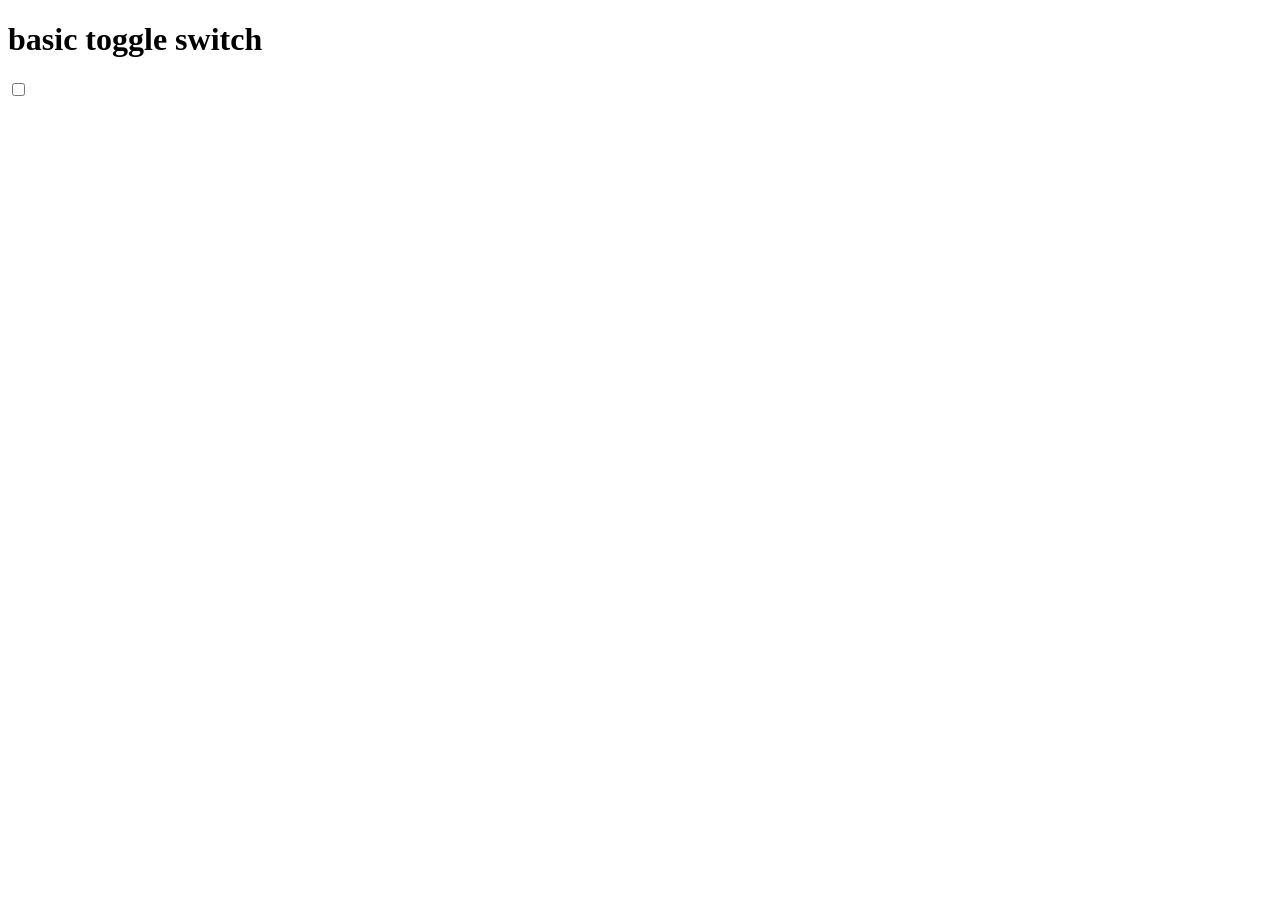
==== Dark Mode Toggle Program/index.html @ df4c113b "Add HTML structure for dark mode toggle program" ====
<!DOCTYPE html>
<html lang="en">
<head>
    <meta charset="UTF-8">
    <meta name="viewport" content="width=device-width, initial-scale=1.0">
    <title>Document</title>
    <link rel="stylesheet" href="style.css">
</head>
<body>
    <h1>basic toggle switch</h1>
    <input type="checkbox" id="dark-mode" class="input">
    
    <label for="dark-mode" class="label">
        <div class="circle"></div>
    </label>

    <script src="index.js"></script>
</body>
</html>
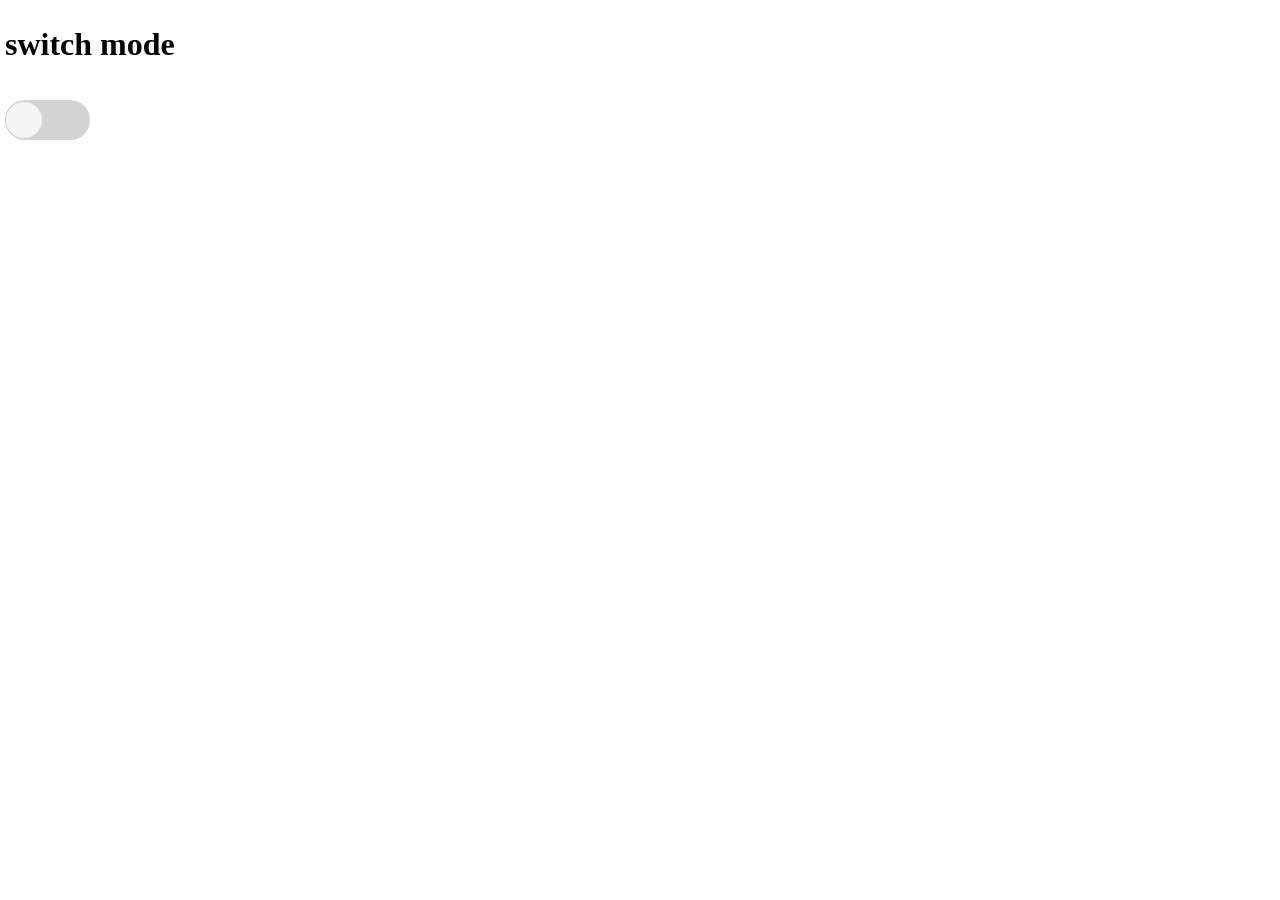
==== commit 5894cd4a: "Update HTML heading and add ID for dark mode toggle" ====
--- a/Dark Mode Toggle Program/index.html
+++ b/Dark Mode Toggle Program/index.html
@@ -7,7 +7,7 @@
     <link rel="stylesheet" href="style.css">
 </head>
 <body>
-    <h1>basic toggle switch</h1>
+    <h1 id="h1">switch mode</h1>
     <input type="checkbox" id="dark-mode" class="input">
     
     <label for="dark-mode" class="label">
--- a/Dark Mode Toggle Program/style.css
+++ b/Dark Mode Toggle Program/style.css
@@ -0,0 +1,136 @@
+body{
+    margin: 0;
+    display: flex;
+    justify-content: center;
+    height: 100vh;
+    align-items: center;
+    transition: 0.65s;
+    
+}
+h1{
+    position:absolute;
+    left: 5px;
+    top: 5px;
+    font-weight : bold;
+    transition: 0.65s;
+}
+.input{
+    visibility: hidden;
+    height: 40px;
+    width: 85px;
+    position: absolute;
+    left: 12px;
+    top: 120px;
+}
+
+.label{
+    position: absolute;
+    left: 5px;
+    top: 100px;
+    width: 85px;
+    height: 40px;
+    background-color: lightgray;
+    border-radius: 20px;
+    cursor: pointer;
+}
+
+.circle{
+    position: absolute;;
+    width: 36px;
+    background-color: whitesmoke;
+    height: 36px;
+    top: 2px;
+    left: 1px;
+    border-radius: 50%;
+    animation: toggleOff 0.3s linear forwards;
+}
+
+.input:checked + .label{
+    background-color: gray;
+    transition: cubic-bezier(0.075, 0.82, 0.165, 1);
+}
+
+.input:checked + .label .circle {
+    animation: toggleOn 0.3s ease-in forwards ;
+    background-color: rgb(70, 68, 68);
+}
+
+
+
+@keyframes toggleOn {
+    0%{
+
+    }
+
+    100%{
+        transform: translateX(46px);
+    }
+}
+@keyframes toggleOff {
+    0%{
+        transform: translateX(46px);
+    }
+
+    100%{
+        
+    }
+}
+
+
+
+
+
+
+
+
+
+
+
+
+
+/*Container for the toggle
+.toggle-switch{
+    position: relative;
+    display: inline-block;
+    width: 50px;
+    height: 24px;
+}
+
+/*Hide default checkbox
+.toggle-switch input {
+    opacity: 0;
+    width: 0;
+    height: 0;
+}
+
+/*the track
+.slider{
+    position: absolute;
+    cursor: pointer;
+    background-color: #ccc;
+    border-radius: 24px;
+    width: 100%;
+    height: 100%;
+    transition: background-color 0.3s;
+}
+
+/*The circular slider
+.slider::before {
+    content: "";
+    position: absolute;
+    height: 20px;
+    width: 20px;
+    left: 4px;
+    bottom: 2px;
+    background-color: white;
+    border-radius: 50%;
+    transition: transform 0.3s;
+}
+/*Toggled state
+.toggle-switch input:checked+.slider{
+    background-color: #4caf50;
+}
+
+.toggle-switch input:checked+.slider::before{
+    transform: translateX(26px);
+}
